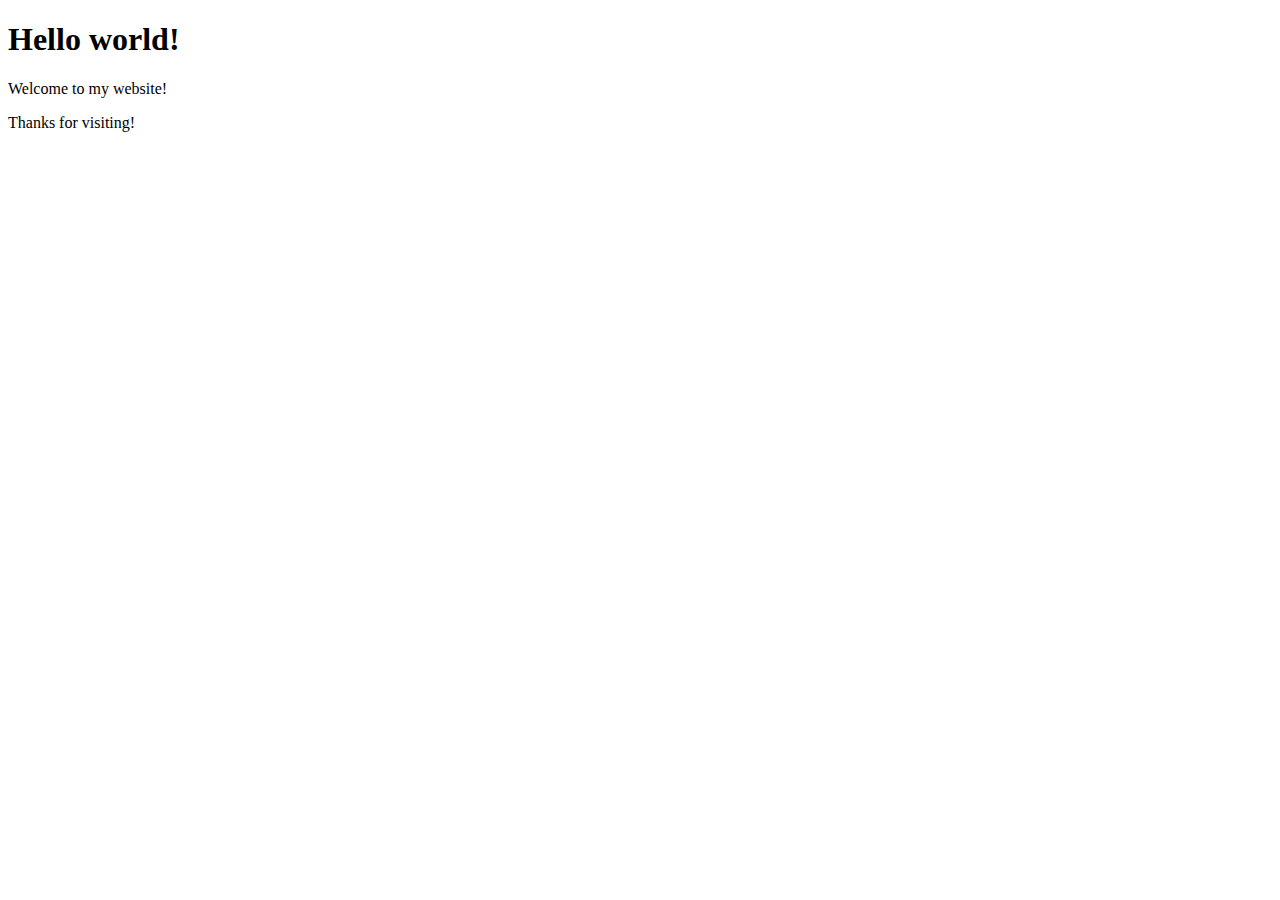
==== index.html @ 61f070b2 "Add files via upload" ====
<!DOCTYPE html>
<html lang="en">
<head>
    <meta charset="UTF-8">
    <meta name="viewport" content="width=device-width, initial-scale=1.0">
    <title>Alans Website</title>
</head>
<body>
    <h1>Hello world!</h1>  
    <p>Welcome to my website!</p>
    <p>Thanks for visiting!</p>
</body>
</html>
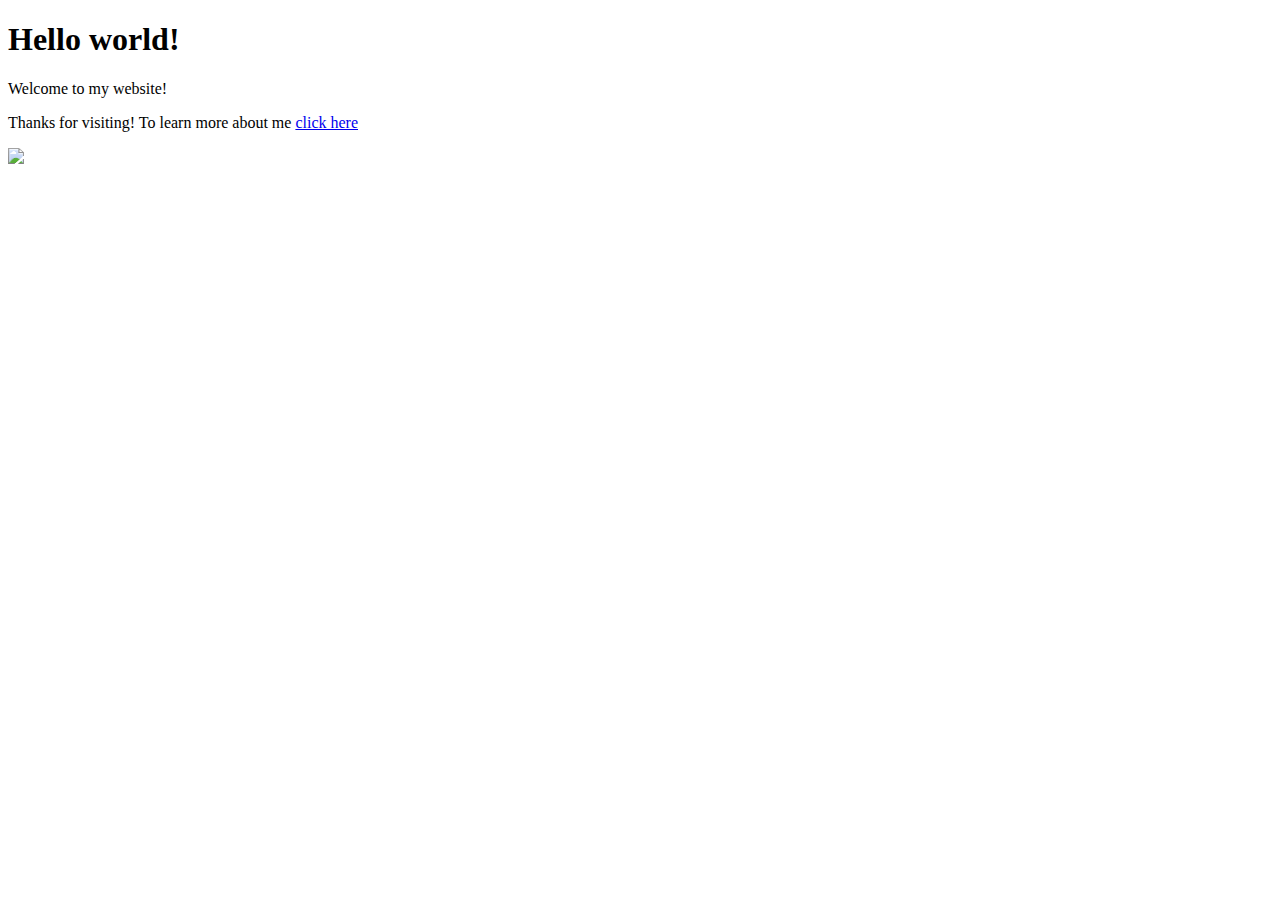
==== commit 9002e9fd: "Add files via upload" ====
--- a/index.html
+++ b/index.html
@@ -8,6 +8,7 @@
 <body>
     <h1>Hello world!</h1>  
     <p>Welcome to my website!</p>
-    <p>Thanks for visiting!</p>
+    <p>Thanks for visiting! To learn more about me <a href="aboutme.html">click here</a></p>
+    <img src="CSC 106.1 - Draft Website Assets/csc106_banner.jpg"></img>
 </body>
 </html>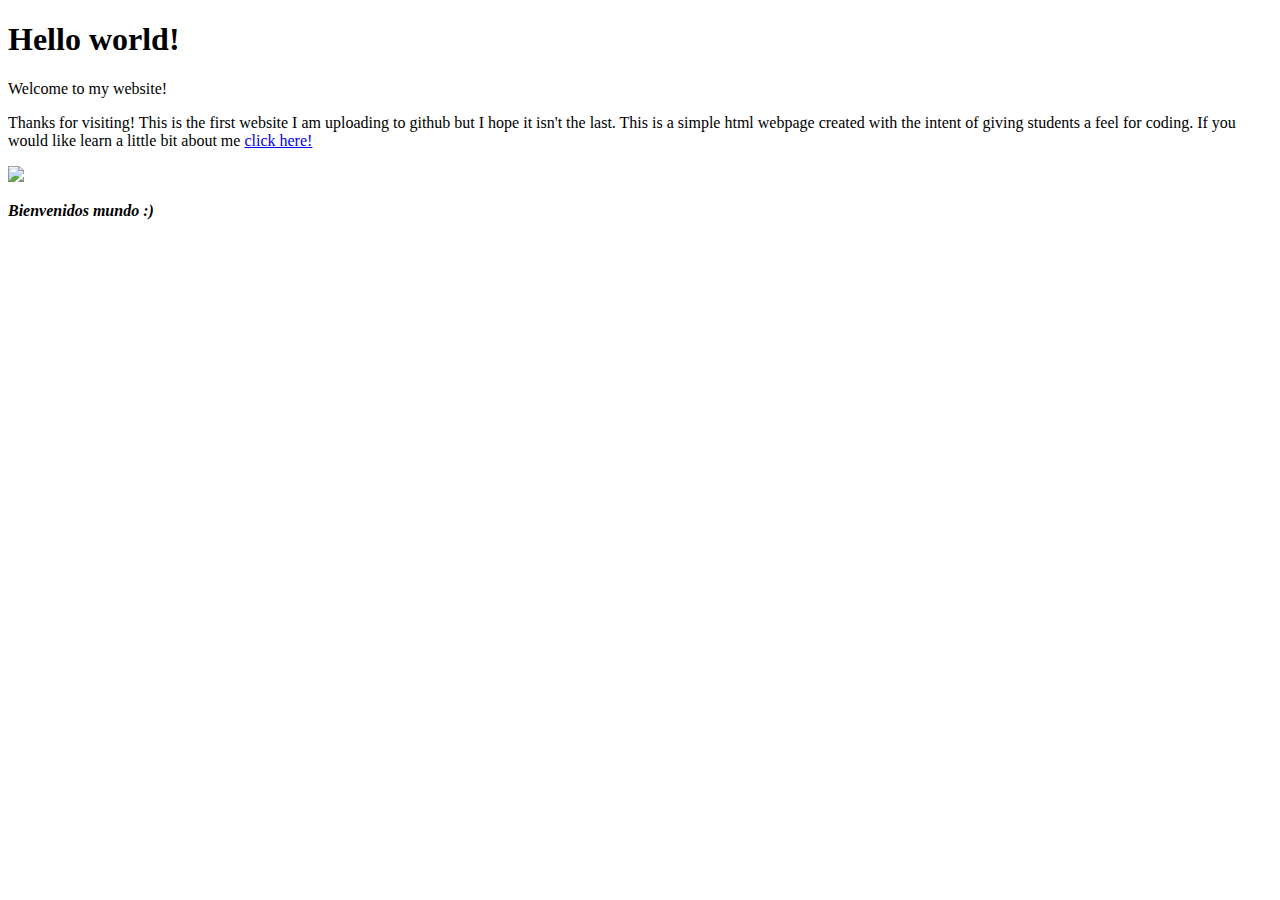
==== commit 6beecde3: "Add files via upload" ====
--- a/index.html
+++ b/index.html
@@ -8,7 +8,7 @@
 <body>
     <h1>Hello world!</h1>  
     <p>Welcome to my website!</p>
-    <p>Thanks for visiting! To learn more about me <a href="aboutme.html">click here</a></p>
-    <img src="CSC 106.1 - Draft Website Assets/csc106_banner.jpg"></img>
+    <p>Thanks for visiting! This is the first website I am uploading to github but I hope it isn't the last. This is a simple html webpage created with the intent of giving students a feel for coding. If you would like learn a little bit about me <a href="aboutme.html">click here!</a></p>
+    <img src="CSC 106.1 - Draft Website Assets/csc106_banner.jpg"></img> <br> <p> <em><strong>Bienvenidos mundo :) </strong></em></p>
 </body>
 </html>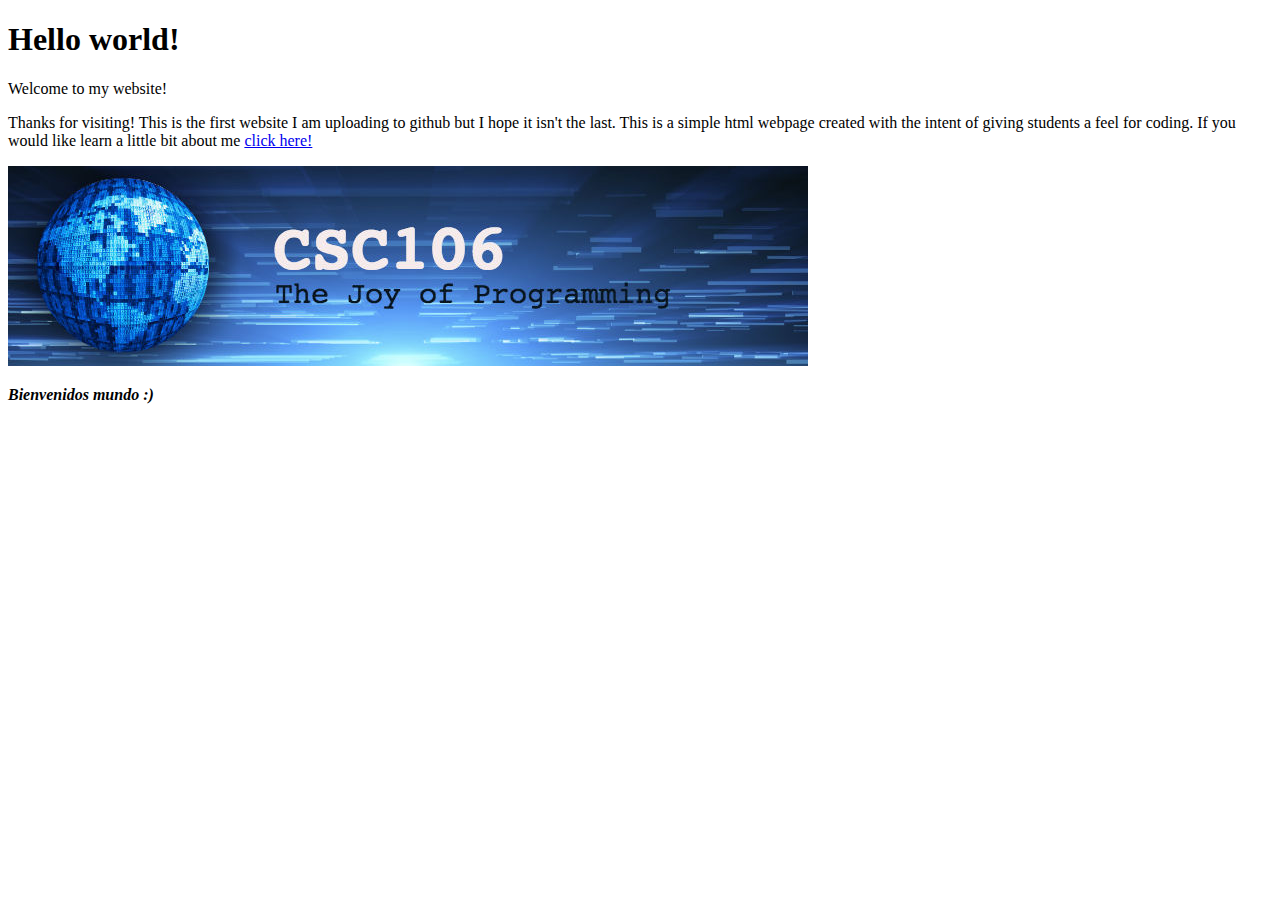
==== commit cb832540: "Add files via upload" ====
--- a/index.html
+++ b/index.html
@@ -9,6 +9,6 @@
     <h1>Hello world!</h1>  
     <p>Welcome to my website!</p>
     <p>Thanks for visiting! This is the first website I am uploading to github but I hope it isn't the last. This is a simple html webpage created with the intent of giving students a feel for coding. If you would like learn a little bit about me <a href="aboutme.html">click here!</a></p>
-    <img src="CSC 106.1 - Draft Website Assets/csc106_banner.jpg"></img> <br> <p> <em><strong>Bienvenidos mundo :) </strong></em></p>
+    <img src="csc106_banner.jpg"></img> <br> <p> <em><strong>Bienvenidos mundo :) </strong></em></p>
 </body>
 </html>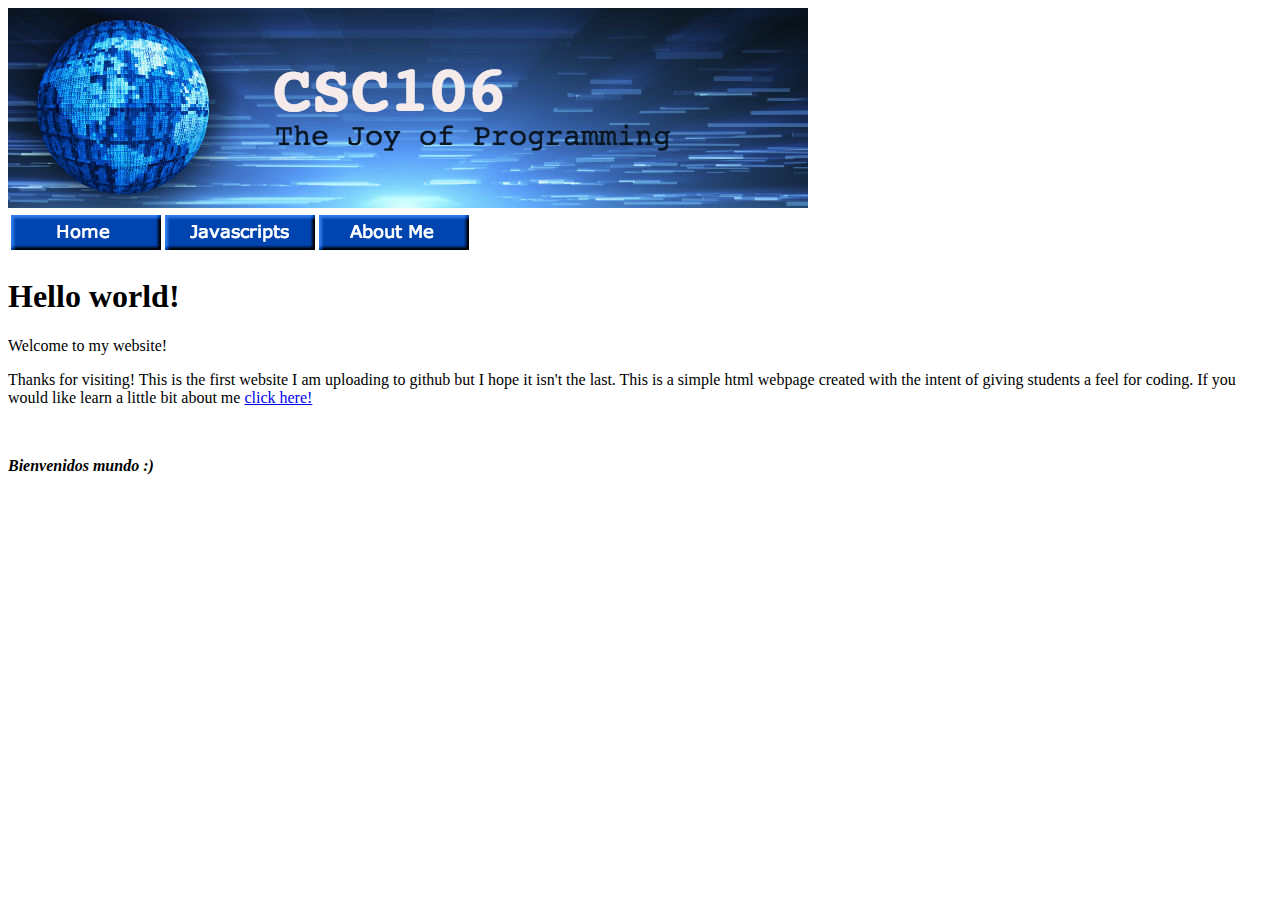
==== commit e48fe7d8: "Add files via upload" ====
--- a/index.html
+++ b/index.html
@@ -5,10 +5,18 @@
     <meta name="viewport" content="width=device-width, initial-scale=1.0">
     <title>Alans Website</title>
 </head>
-<body>
+<body><img src="csc106_banner.jpg"></img>
+  <table>
+    <thead>
+        <td><a href="index.html"><img src="home.png" alt="Home"></img></a> 
+            <a href="javascript.html"><img src="js.png" alt="Javascript"></img></a>
+            <a href="aboutme.html"><img src="aboutme.png" alt="About me"></img></a>
+        </thead>
+</table>  
     <h1>Hello world!</h1>  
     <p>Welcome to my website!</p>
     <p>Thanks for visiting! This is the first website I am uploading to github but I hope it isn't the last. This is a simple html webpage created with the intent of giving students a feel for coding. If you would like learn a little bit about me <a href="aboutme.html">click here!</a></p>
-    <img src="csc106_banner.jpg"></img> <br> <p> <em><strong>Bienvenidos mundo :) </strong></em></p>
+     <br> 
+     <p> <em><strong>Bienvenidos mundo :) </strong></em></p>
 </body>
 </html>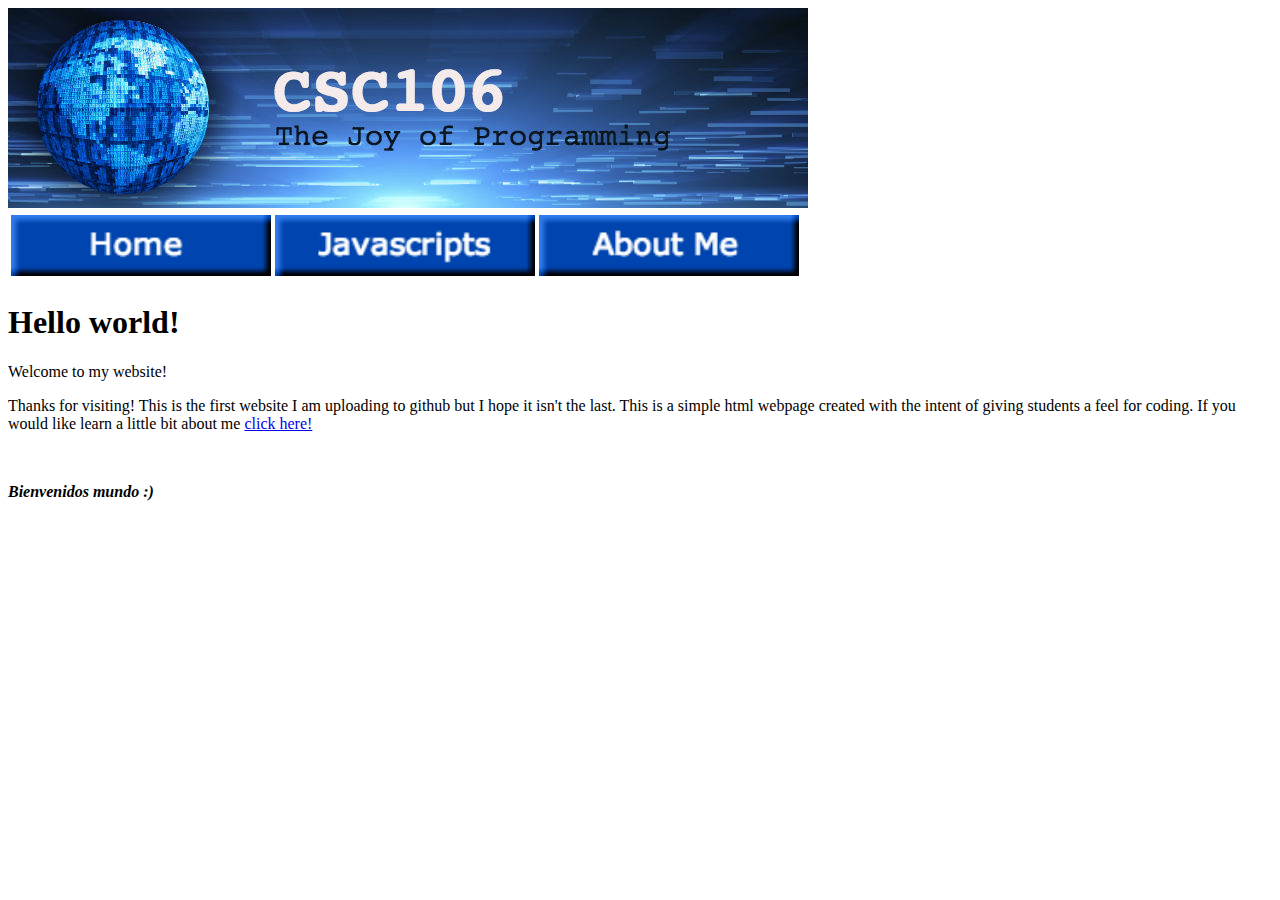
==== commit 341ab8c2: "Add files via upload" ====
--- a/index.html
+++ b/index.html
@@ -6,11 +6,12 @@
     <title>Alans Website</title>
 </head>
 <body><img src="csc106_banner.jpg"></img>
-  <table>
-    <thead>
-        <td><a href="index.html"><img src="home.png" alt="Home"></img></a> 
-            <a href="javascript.html"><img src="js.png" alt="Javascript"></img></a>
-            <a href="aboutme.html"><img src="aboutme.png" alt="About me"></img></a>
+  <table width="690">
+        <tr>
+            <td align="center"><a href="index.html"><img src="home.png" alt="Home" width="260"></img></a> </td>
+            <td align="center"><a href="javascript.html"><img src="js.png" alt="Javascript" width="260"></img></a></td>
+            <td align="center"><a href="aboutme.html"><img src="aboutme.png" alt="About me" width="260"></img></a></td>
+        </tr>
         </thead>
 </table>  
     <h1>Hello world!</h1>  
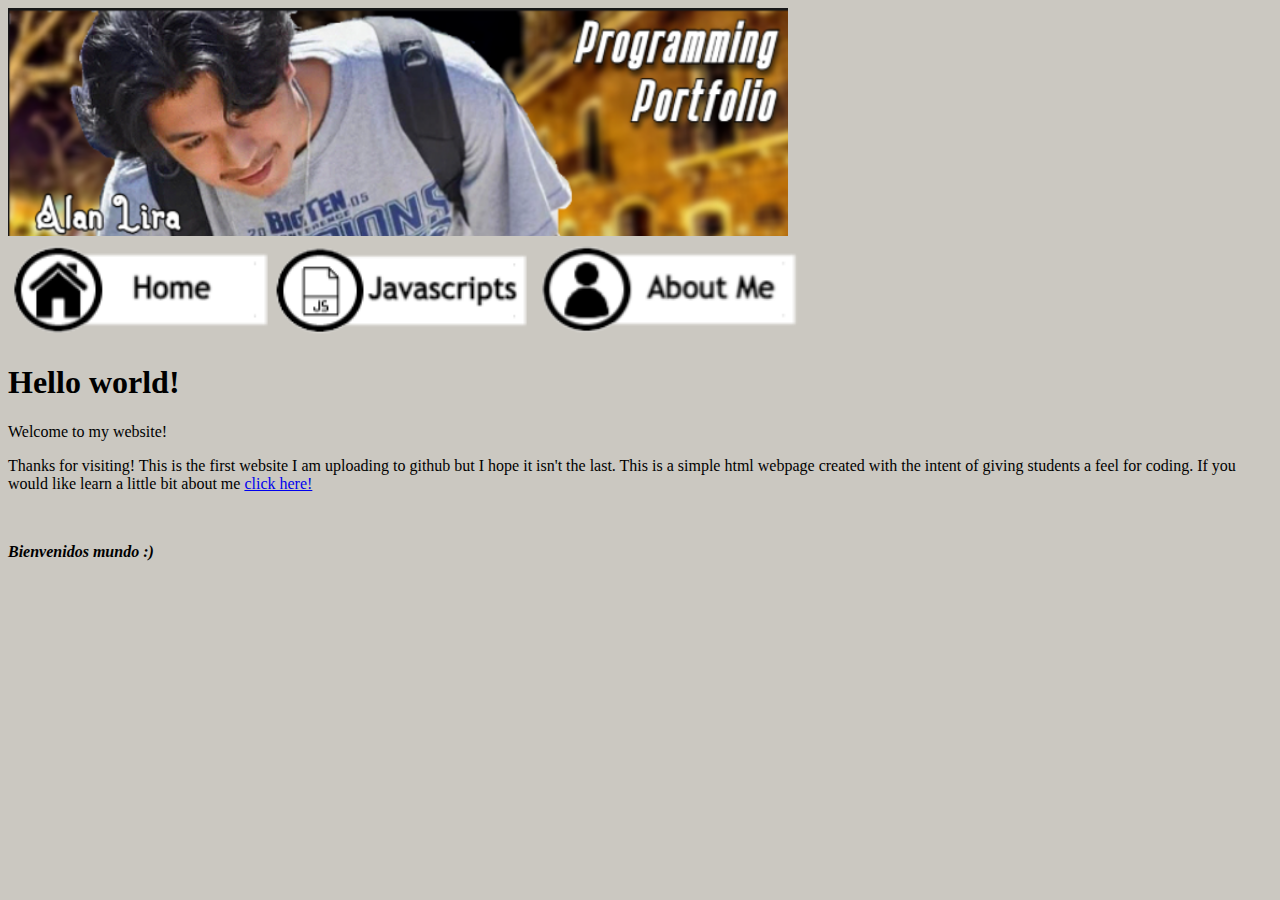
==== commit 96008a49: "Add files via upload" ====
--- a/index.html
+++ b/index.html
@@ -1,16 +1,18 @@
 <!DOCTYPE html>
 <html lang="en">
 <head>
+    <link rel="stylesheet" href="styleap.css">
     <meta charset="UTF-8">
     <meta name="viewport" content="width=device-width, initial-scale=1.0">
     <title>Alans Website</title>
+  
 </head>
-<body><img src="csc106_banner.jpg"></img>
-  <table width="690">
+<body><img src="mybanner.png" width="780"></img>
+  <table id="navtable" width="690">
         <tr>
-            <td align="center"><a href="index.html"><img src="home.png" alt="Home" width="260"></img></a> </td>
-            <td align="center"><a href="javascript.html"><img src="js.png" alt="Javascript" width="260"></img></a></td>
-            <td align="center"><a href="aboutme.html"><img src="aboutme.png" alt="About me" width="260"></img></a></td>
+            <td align="center"><a href="index.html"><img src="home2.png" alt="Home" width="260"></img></a> </td>
+            <td align="center"><a href="javascript.html"><img src="javascripts2.png" alt="Javascript" width="260"></img></a></td>
+            <td align="center"><a href="aboutme.html"><img src="aboutme2.png" alt="About me" width="260"></img></a></td>
         </tr>
         </thead>
 </table>  
--- a/styleap.css
+++ b/styleap.css
@@ -0,0 +1 @@
+body {background-color:rgb(203, 200, 193);}